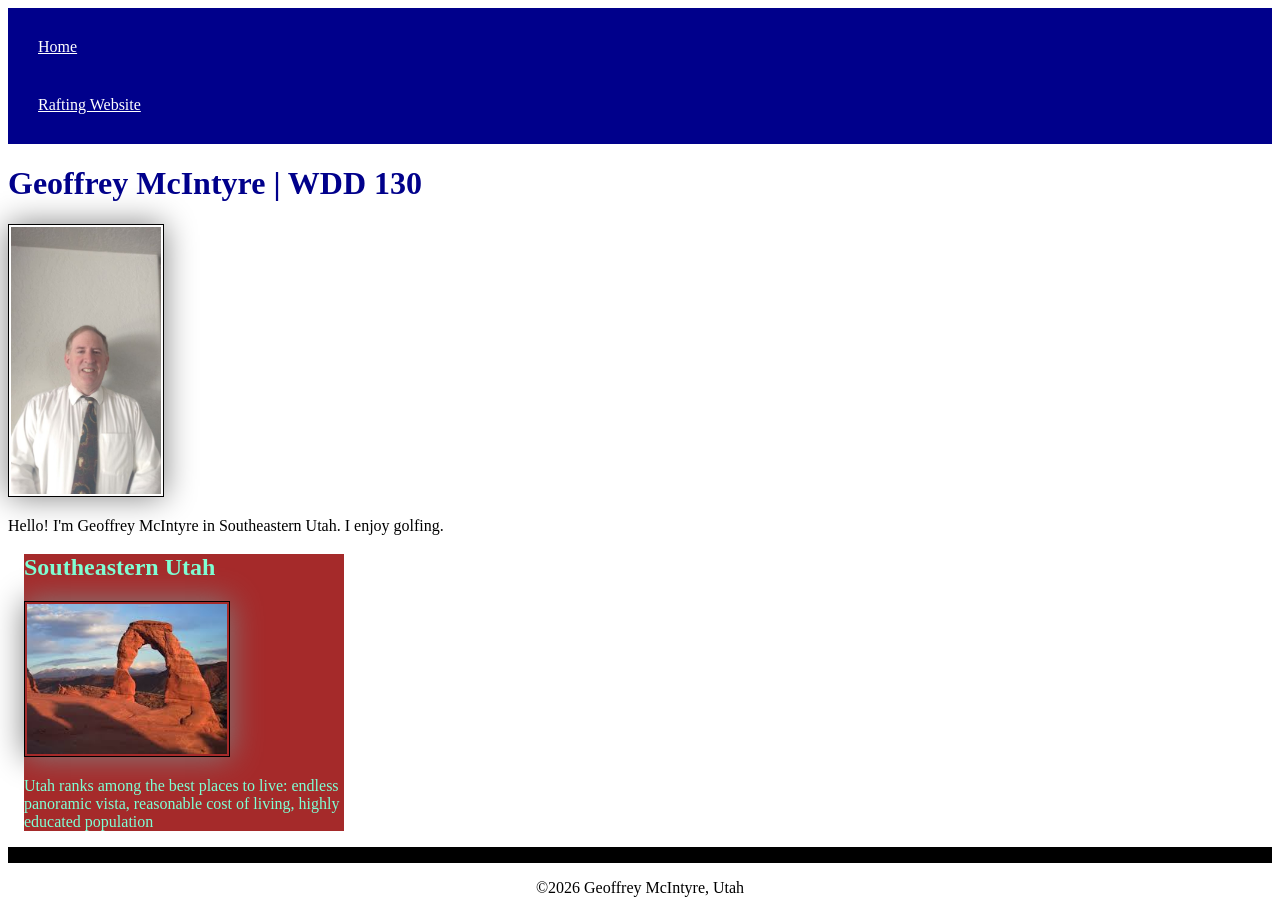
==== index.html @ bb7cf238 "Week 2 Home Page Enhancement End-of-Week Assignment" ====
<!DOCTYPE html>
<html lang="en">

<head>
    <meta charset="UTF-8">
    <meta name="viewport" content="width=device-width, initial-scale=1.0">
    <title>WDD 130 | Geoffrey McIntyre</title>
    <meta name="description"
      content="Geoffrey McIntyre's Home page in the WDD130 class -- Home Page Upgrade, encapsulating some HTML enhancements learned in class">
    <meta name="Author" content="Geoffrey David McIntyre">
    <link rel="stylesheet" href="styles/styles.css">
</head>

<body>
    <header>
        <nav>
            <a href="#">Home</a>
            <a href="wwr/">Rafting Website</a>
        </nav>
    </header>
    <main>
        <h1>Geoffrey McIntyre | WDD 130</h1>
        <img src="images/profile.jpg" alt="Geoffrey McIntyre" width="200">
        <p>Hello! I'm Geoffrey McIntyre in Southeastern Utah. I enjoy golfing.</p>
    </main>

    <aside>
        <h2>Southeastern Utah</h2>
        <img src="images/Arches National Park.jpg" alt="The Iconic Arches National Park">
        <p>Utah ranks among the best places to live: endless panoramic vista, reasonable cost of
            living, highly educated population</p>
    </aside>

    <footer>
        <p>&copy;2026 Geoffrey McIntyre, Utah</p>
    </footer>
</body>

</html>
---- styles/styles.css ----
nav {
    background-color: darkblue;
    padding: 10px;
}

main {
    width: 840px;
}

main img {
    width: 150px;
    height: auto;
}

aside {
    width: 20rem;
    margin: 1rem;
    border: 1px rgb(0, 0, 0) / .2;
    padding: 1rem solid;
    background-color: brown;
    color: aquamarine;
}

aside img {
    width: 200px;
    height: auto;
}

nav a {
    color: white;
    display: block;
    padding: 20px;
}

h1 {
    color: darkblue;
}

img {
    width: 150px;
    height: auto;
    border: 1px solid black;
    padding: 2px;
    box-shadow: 0 0 30px gray;
}

p {
    padding: 0;
}

footer {
    margin-top: 1rem;
    border-top: 1rem solid#000;
    text-align: center;
}
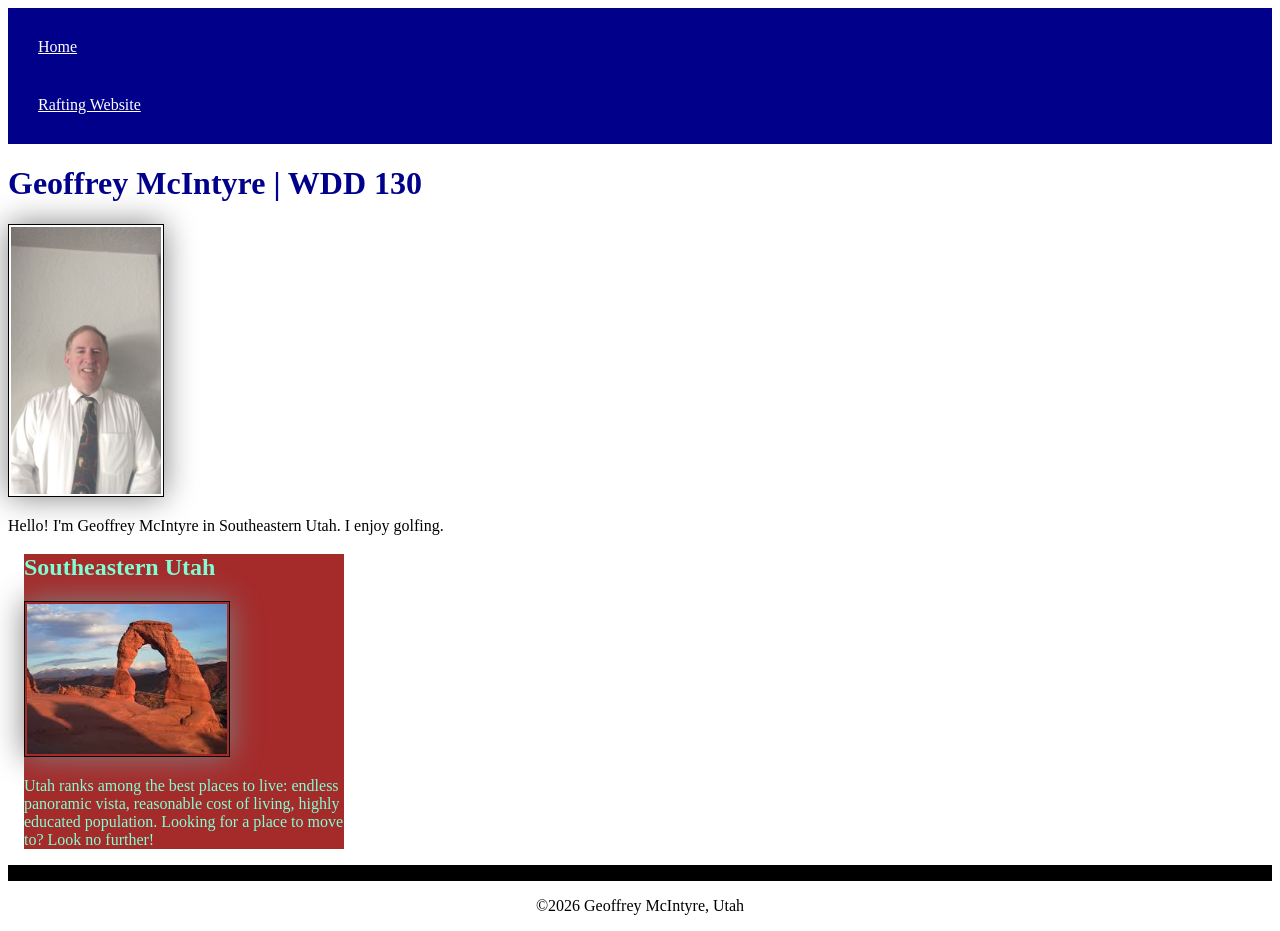
==== commit 5120d8bd: "Attempt #2: the commit & sync did not appear to work" ====
--- a/index.html
+++ b/index.html
@@ -28,7 +28,7 @@
         <h2>Southeastern Utah</h2>
         <img src="images/Arches National Park.jpg" alt="The Iconic Arches National Park">
         <p>Utah ranks among the best places to live: endless panoramic vista, reasonable cost of
-            living, highly educated population</p>
+            living, highly educated population. Looking for a place to move to? Look no further!</p>
     </aside>
 
     <footer>
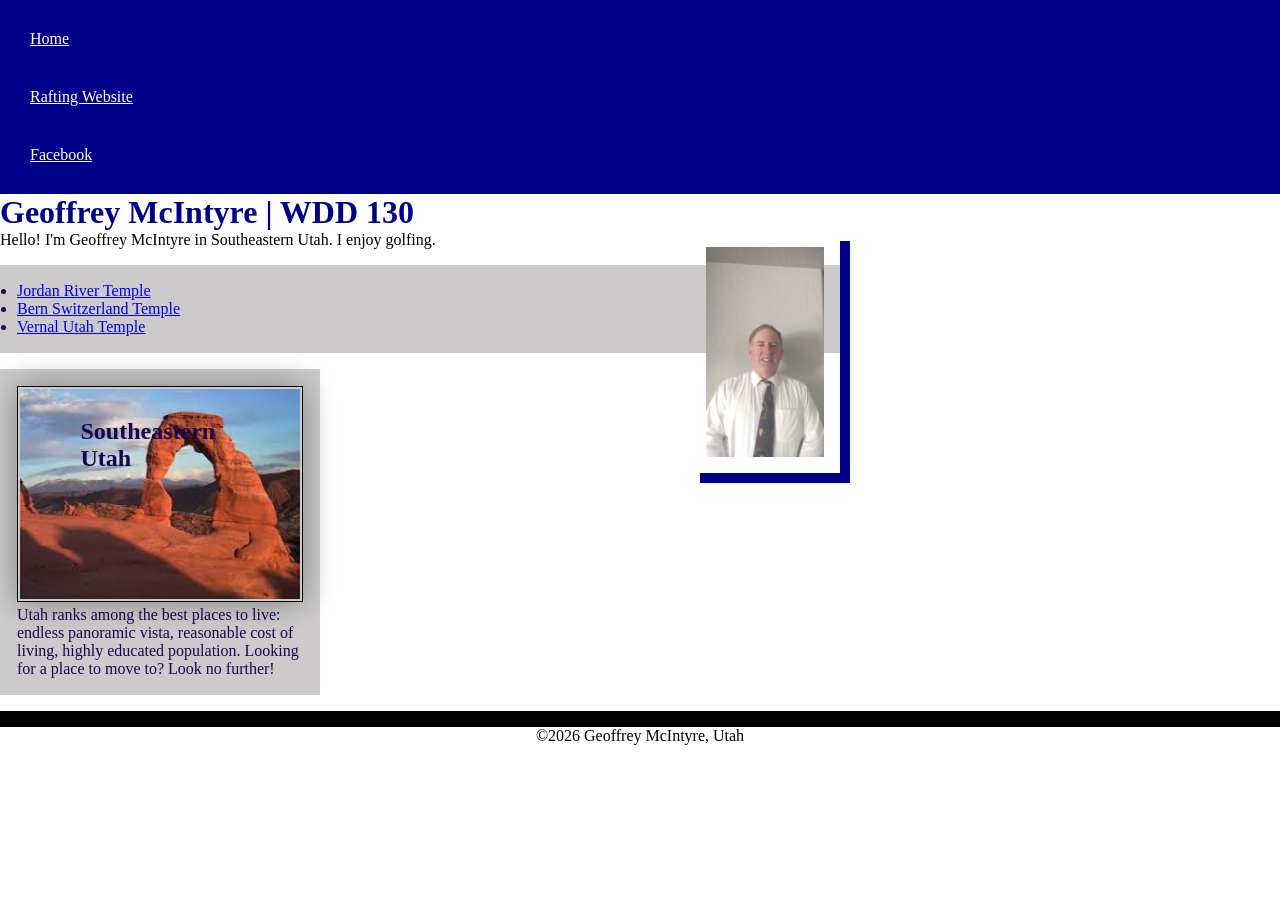
==== commit 2cb49f04: "Week 3 Code-a-Long" ====
--- a/index.html
+++ b/index.html
@@ -7,7 +7,7 @@
     <title>WDD 130 | Geoffrey McIntyre</title>
     <meta name="description"
       content="Geoffrey McIntyre's Home page in the WDD130 class -- Home Page Upgrade, encapsulating some HTML enhancements learned in class">
-    <meta name="Author" content="Geoffrey David McIntyre">
+    <meta name="author" content="Geoffrey David McIntyre">
     <link rel="stylesheet" href="styles/styles.css">
 </head>
 
@@ -16,17 +16,32 @@
         <nav>
             <a href="#">Home</a>
             <a href="wwr/">Rafting Website</a>
+            <a href="https://www.facebook.com" target="_blank">Facebook</a>
         </nav>
     </header>
     <main>
         <h1>Geoffrey McIntyre | WDD 130</h1>
         <img src="images/profile.jpg" alt="Geoffrey McIntyre" width="200">
         <p>Hello! I'm Geoffrey McIntyre in Southeastern Utah. I enjoy golfing.</p>
+        <ul class="box">
+            <li>
+                <a href="https://newsroom.churchofjesuschrist.org/article/jordan-river-utah-temple">Jordan
+                    River Temple</a>
+            </li>
+            <li>
+                <a href="https://newsroom.churchofjesuschrist.org/article/bern-switzerland-temple">Bern
+                    Switzerland Temple</a>
+            </li>
+            <li>
+                <a href="https://newsroom.churchofjesuschrist.org/article/vernal-utah-temple">Vernal
+                    Utah Temple</a>
+            </li>
+        </ul>
     </main>
 
-    <aside>
+    <aside class="box">
         <h2>Southeastern Utah</h2>
-        <img src="images/Arches National Park.jpg" alt="The Iconic Arches National Park">
+        <img src="images/arches-national-park.jpg" alt="The Iconic Arches National Park">
         <p>Utah ranks among the best places to live: endless panoramic vista, reasonable cost of
             living, highly educated population. Looking for a place to move to? Look no further!</p>
     </aside>
--- a/styles/styles.css
+++ b/styles/styles.css
@@ -1,29 +1,52 @@
+:root {
+    --box-shadow-color: darkblue;
+    --background-color: darkblue;
+    --aside-color: aquamarine;
+    --standard-padding: 1rem;
+}
+
+* {
+    margin: 0;
+    padding: 0;
+    box-sizing: border-box;
+}
+
 nav {
-    background-color: darkblue;
+    background-color: var(--background-color);
     padding: 10px;
 }
 
 main {
-    width: 840px;
+    max-width: 840px;
 }
 
 main img {
+    float: right;
     width: 150px;
     height: auto;
+    border: 1px;
+    padding: var(--standard-padding);
+    box-shadow: 10px 10px var(--box-shadow-color);
 }
 
 aside {
     width: 20rem;
-    margin: 1rem;
-    border: 1px rgb(0, 0, 0) / .2;
-    padding: 1rem solid;
-    background-color: brown;
-    color: aquamarine;
+    /* text-align: center; */
+    position: relative;
 }
 
 aside img {
-    width: 200px;
+    /* width: 200px; */
+    width: 100%;
     height: auto;
+    text-align: center;
+}
+
+aside h2 {
+    position: absolute;
+    left: 50%;
+    transform: translateX(-50%);
+    top: 3rem;
 }
 
 nav a {
@@ -33,7 +56,7 @@
 }
 
 h1 {
-    color: darkblue;
+    color: var(--background-color);
 }
 
 img {
@@ -49,7 +72,16 @@
 }
 
 footer {
-    margin-top: 1rem;
-    border-top: 1rem solid#000;
+    margin-top: var(--standard-padding);
+    border-top: var(--standard-padding) solid#000;
     text-align: center;
+}
+
+/* Class Selectors */
+.box {
+    margin: 1rem 0;
+    padding: 1rem;
+    border: 1px solid #ccc;
+    background-color: #cccaca;
+    color: #1a044e;
 }
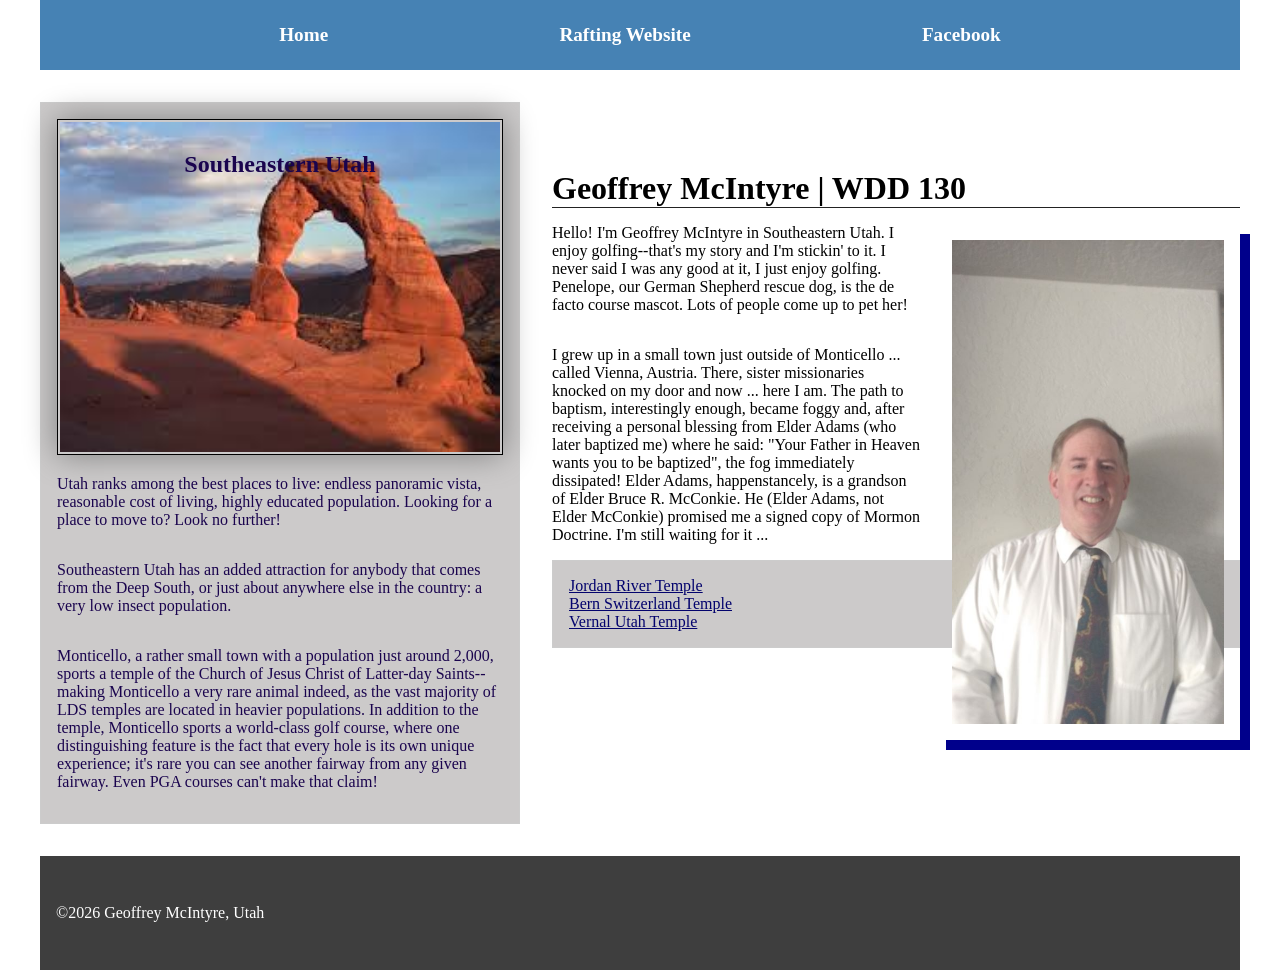
==== commit 6dc3df88: "Week 4 Home Page Upgrades" ====
--- a/index.html
+++ b/index.html
@@ -19,33 +19,57 @@
             <a href="https://www.facebook.com" target="_blank">Facebook</a>
         </nav>
     </header>
-    <main>
-        <h1>Geoffrey McIntyre | WDD 130</h1>
-        <img src="images/profile.jpg" alt="Geoffrey McIntyre" width="200">
-        <p>Hello! I'm Geoffrey McIntyre in Southeastern Utah. I enjoy golfing.</p>
-        <ul class="box">
-            <li>
-                <a href="https://newsroom.churchofjesuschrist.org/article/jordan-river-utah-temple">Jordan
-                    River Temple</a>
-            </li>
-            <li>
-                <a href="https://newsroom.churchofjesuschrist.org/article/bern-switzerland-temple">Bern
-                    Switzerland Temple</a>
-            </li>
-            <li>
-                <a href="https://newsroom.churchofjesuschrist.org/article/vernal-utah-temple">Vernal
-                    Utah Temple</a>
-            </li>
-        </ul>
-    </main>
-
-    <aside class="box">
-        <h2>Southeastern Utah</h2>
-        <img src="images/arches-national-park.jpg" alt="The Iconic Arches National Park">
-        <p>Utah ranks among the best places to live: endless panoramic vista, reasonable cost of
-            living, highly educated population. Looking for a place to move to? Look no further!</p>
-    </aside>
-
+    <div class="grid">
+        <main>
+            <h1>Geoffrey McIntyre | WDD 130</h1>
+            <img src="images/profile.jpg" alt="Geoffrey McIntyre" width="200">
+            <p>Hello! I'm Geoffrey McIntyre in Southeastern Utah. I enjoy golfing--that's my story
+                and I'm stickin' to it. I never said I was any good at it, I just enjoy golfing.
+                Penelope, our German Shepherd rescue dog, is the de facto course mascot. Lots of
+                people come up to pet her!</p>
+            <p>I grew up in a small town just outside of Monticello ... called Vienna, Austria.
+                There, sister missionaries knocked on my door and now ... here I am. The path to
+                baptism, interestingly enough, became foggy and, after receiving a personal blessing
+                from Elder Adams (who later baptized me) where he said: "Your Father in Heaven wants
+                you to be baptized", the fog immediately dissipated! Elder Adams, happenstancely, is
+                a grandson of Elder Bruce R. McConkie. He (Elder Adams, not Elder McConkie) promised
+                me a signed copy of Mormon Doctrine. I'm still waiting for it ... </p>
+            <ul class="box">
+                <li>
+                    <a href="https://newsroom.churchofjesuschrist.org/article/jordan-river-utah-temple"
+                      target="_blank">Jordan
+                        River Temple</a>
+                </li>
+                <li>
+                    <a href="https://newsroom.churchofjesuschrist.org/article/bern-switzerland-temple"
+                      target="_blank">Bern
+                        Switzerland Temple</a>
+                </li>
+                <li>
+                    <a href="https://newsroom.churchofjesuschrist.org/article/vernal-utah-temple"
+                      target="_blank">Vernal
+                        Utah Temple</a>
+                </li>
+            </ul>
+        </main>
+        <aside class="box">
+            <h2>Southeastern Utah</h2>
+            <img src="images/arches-national-park.jpg" alt="The Iconic Arches National Park">
+            <p>Utah ranks among the best places to live: endless panoramic vista, reasonable cost of
+                living, highly educated population. Looking for a place to move to? Look no further!
+            </p>
+            <p>Southeastern Utah has an added attraction for anybody that comes from the Deep South,
+                or just about anywhere else in the country: a very low insect population.
+            </p>
+            <p>Monticello, a rather small town with a population just around 2,000, sports a temple
+                of the Church of Jesus Christ of Latter-day Saints--making Monticello a very rare
+                animal indeed, as the vast majority of LDS temples are located in heavier
+                populations. In addition to the temple, Monticello sports a world-class golf course,
+                where one distinguishing feature is the fact that every hole is its own unique
+                experience; it's rare you can see another fairway from any given fairway. Even PGA
+                courses can't make that claim!</p>
+        </aside>
+    </div>
     <footer>
         <p>&copy;2026 Geoffrey McIntyre, Utah</p>
     </footer>
--- a/styles/styles.css
+++ b/styles/styles.css
@@ -11,28 +11,63 @@
     box-sizing: border-box;
 }
 
+a {
+    color: rgb(3, 3, 109);
+}
+
+header,
+.grid,
+footer {
+    /* margin-top: var(--standard-padding); */
+    /* border-top: var(--standard-padding) solid#000; */
+    /* text-align: center; */
+    max-width: 1200px;
+    margin: 0 auto;
+}
+
 nav {
-    background-color: var(--background-color);
-    padding: 10px;
+    /* color: white; */
+    /* display: block; */
+    /* padding: 20px; */
+    background-color: steelblue;
+    padding: 1rem;
+    display: flex;
+    justify-content: space-evenly;
+    align-items: center;
+}
+
+nav a {
+    display: block;
+    padding: 0.5rem;
+    text-decoration: none;
+    font-size: 1.2rem;
+    font-weight: 700;
+    color: white;
 }
 
 main {
-    max-width: 840px;
+    max-width: 50rem;
+    grid-column: 2/3;
+    margin: 1rem 0;
 }
 
 main img {
     float: right;
-    width: 150px;
+    width: 19rem;
     height: auto;
     border: 1px;
     padding: var(--standard-padding);
     box-shadow: 10px 10px var(--box-shadow-color);
+    margin: 1rem 0 1rem 1rem;
 }
 
 aside {
-    width: 20rem;
+    max-width: 30rem;
+    /* margin: 10px; */
     /* text-align: center; */
     position: relative;
+    grid-column: 1/2;
+    grid-row: 1/2;
 }
 
 aside img {
@@ -49,14 +84,14 @@
     top: 3rem;
 }
 
-nav a {
-    color: white;
-    display: block;
-    padding: 20px;
+ul {
+    list-style: none;
+    padding: 1rem 0;
 }
 
 h1 {
-    color: var(--background-color);
+    /* color: var(--background-color); */
+    border-bottom: 1px solid #222;
 }
 
 img {
@@ -68,20 +103,29 @@
 }
 
 p {
-    padding: 0;
+    padding: 1rem 0;
 }
 
 footer {
-    margin-top: var(--standard-padding);
-    border-top: var(--standard-padding) solid#000;
-    text-align: center;
+    background-color: #3e3e3e;
+    color: #fff;
+    /* margin: 2rem auto; */
+    padding: 2rem 1rem;
 }
 
 /* Class Selectors */
 .box {
-    margin: 1rem 0;
+    /* margin: 1rem 0; */
     padding: 1rem;
     border: 1px solid #ccc;
     background-color: #cccaca;
     color: #1a044e;
+}
+
+.grid {
+    display: grid;
+    align-items: center;
+    gap: 2rem;
+    margin-top: 2rem;
+    margin-bottom: 2rem;
 }
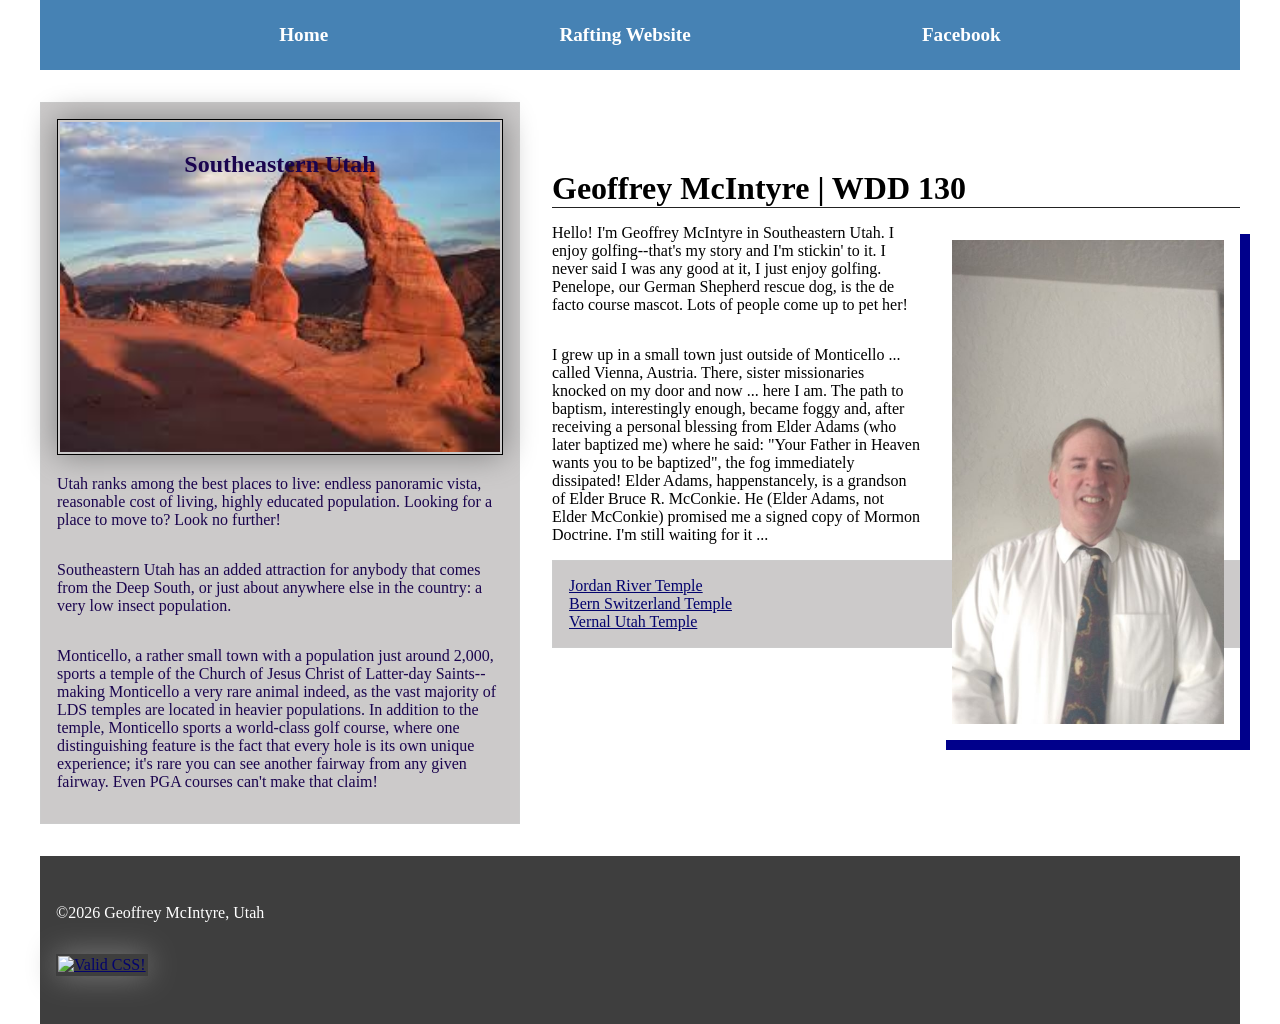
==== commit 4c8a306a: "Add css checkmark" ====
--- a/index.html
+++ b/index.html
@@ -72,6 +72,12 @@
     </div>
     <footer>
         <p>&copy;2026 Geoffrey McIntyre, Utah</p>
+        <p>
+            <a href="https://jigsaw.w3.org/css-validator/check/referer">
+                <img style="border:0;width:88px;height:31px"
+                  src="https://jigsaw.w3.org/css-validator/images/vcss" alt="Valid CSS!" />
+            </a>
+        </p>
     </footer>
 </body>
 
